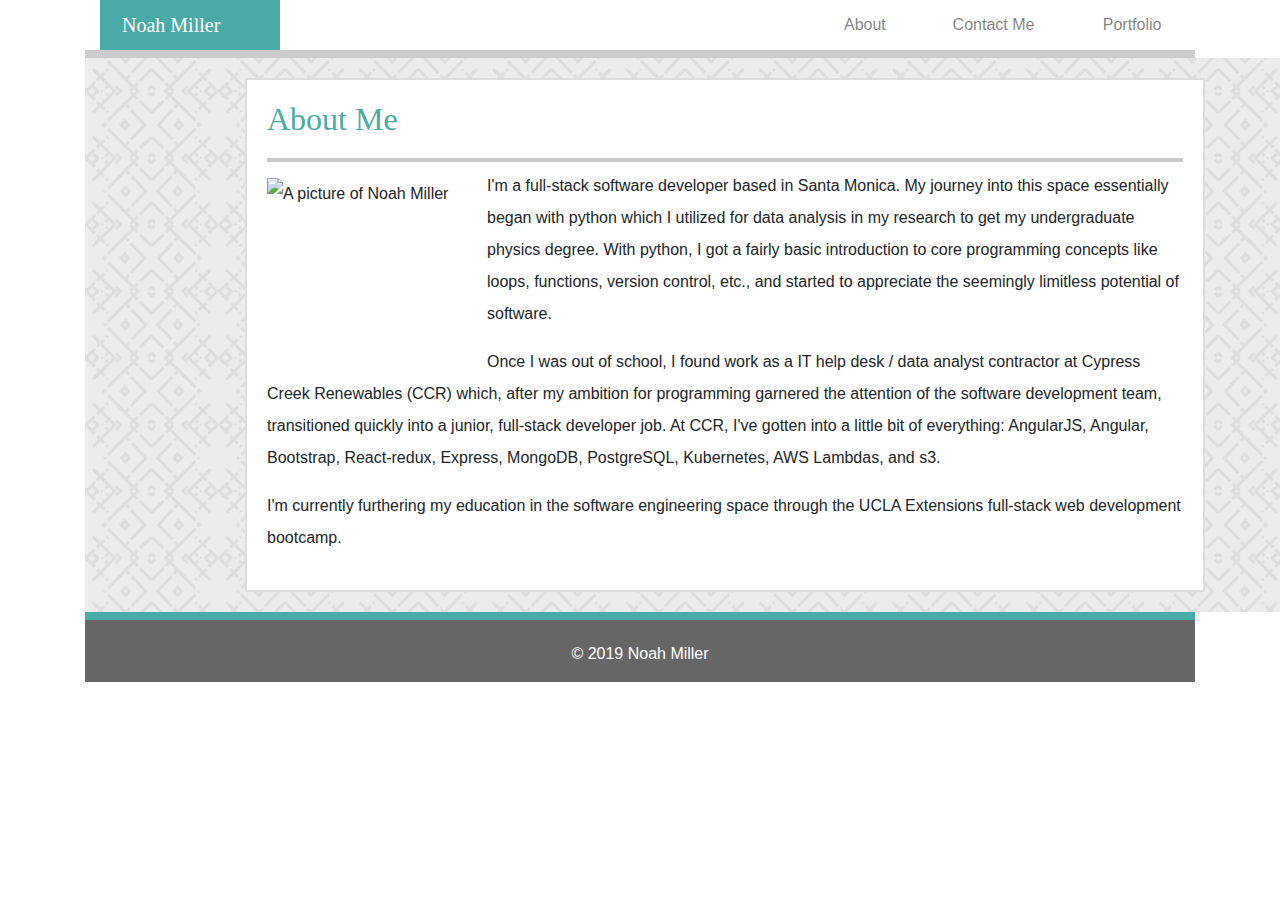
==== index.html @ 89da1e0f "Bootstraping the navbar" ====
<!DOCTYPE html>
<html lang="en">

<head>
  <meta charset="UTF-8">
  <meta name="viewport" content="width=device-width, initial-scale=1.0">
  <meta http-equiv="X-UA-Compatible" content="ie=edge">
  <link rel="stylesheet" href="https://maxcdn.bootstrapcdn.com/bootstrap/4.0.0/css/bootstrap.min.css"
    integrity="sha384-Gn5384xqQ1aoWXA+058RXPxPg6fy4IWvTNh0E263XmFcJlSAwiGgFAW/dAiS6JXm" crossorigin="anonymous">
  <link rel="stylesheet" href="./assets/css/style.css">
  <!-- <link rel="stylesheet" href="./assets/css/reset.css"> -->
  <title>Noah's Portfolio</title>
</head>

<body>
  <div class="container">
    <nav class="navbar navbar-expand-sm navbar-light" style="background-color: #fff; padding: 0;">
      <div class="header container">
        <a class="navbar-brand page-name-heading col-sm-2" style="color: #fff" href="index.html">
          Noah Miller
        </a>
        <div class="col-sm-6"></div>
        <ul class="navbar-nav mr-auto col-sm-4 row align-items-center">
          <li class="nav-item col-3">
            <a class="nav-link" href="index.html">
              About
            </a>
          </li>
          <li class="nav-item col-6">
            <a class="nav-link" href="contact.html">
              Contact Me
            </a>
          </li>
          <li class="nav-item col-3">
            <a class="nav-link" href="portfolio.html">
              Portfolio
            </a>
          </li>
      </div>
    </nav>
    <div id="content-wrapper" class="clearfix">
      <section class="content">
        <h2 id="content-header">
          About Me
        </h2>
        <img id="profile-picture" src="./assets/images/profile-picture.png" alt="A picture of Noah Miller">
        <article>
          <p>
            I'm a full-stack software developer based in Santa Monica. My journey into this space essentially began
            with python which I utilized for data analysis in my research to get my undergraduate physics degree.
            With python, I got a fairly basic introduction to core programming concepts like loops, functions,
            version control, etc., and started to appreciate the seemingly limitless potential of software.
          </p>
          <p>
            Once I was out of school, I found work as a IT help desk / data analyst contractor at Cypress Creek
            Renewables
            (CCR) which, after my ambition for programming garnered the attention of the software development team,
            transitioned quickly into a junior, full-stack developer job. At CCR, I've gotten into a little bit of
            everything:
            AngularJS, Angular, Bootstrap, React-redux, Express, MongoDB, PostgreSQL, Kubernetes, AWS Lambdas, and s3.
          </p>
          <p>
            I'm currently furthering my education in the software engineering space through the UCLA Extensions
            full-stack web development bootcamp.
          </p>
        </article>
      </section>
    </div>
    <footer>
      <p>
        © 2019 Noah Miller
      </p>
    </footer>
  </div>
  <script src="https://code.jquery.com/jquery-3.2.1.slim.min.js"
    integrity="sha384-KJ3o2DKtIkvYIK3UENzmM7KCkRr/rE9/Qpg6aAZGJwFDMVNA/GpGFF93hXpG5KkN"
    crossorigin="anonymous"></script>
  <script src="https://cdnjs.cloudflare.com/ajax/libs/popper.js/1.12.9/umd/popper.min.js"
    integrity="sha384-ApNbgh9B+Y1QKtv3Rn7W3mgPxhU9K/ScQsAP7hUibX39j7fakFPskvXusvfa0b4Q"
    crossorigin="anonymous"></script>
  <script src="https://maxcdn.bootstrapcdn.com/bootstrap/4.0.0/js/bootstrap.min.js"
    integrity="sha384-JZR6Spejh4U02d8jOt6vLEHfe/JQGiRRSQQxSfFWpi1MquVdAyjUar5+76PVCmYl"
    crossorigin="anonymous"></script>
</body>

</html>
---- assets/css/style.css ----
body {
  font-family: 'Arial', 'Helvetica Neue', Helvetica, sans-serif;
  /* height: 100vh; */
  display: flex;
  flex-direction: column;
  margin: 0;
}

button, label {
  color: #777;
}

button {
  outline: none;
  border: none;
  margin: 20px 0;
  padding: 0 15px;
  text-align: center;
  text-decoration: none;
  font-size: 16px;
}

footer {
  border-top: 8px solid #4aaaa5;
  background-color: #666;
  width: 100%;
  height: 70px;
  text-align: center;
  color: #fff;
  display: flex;
  flex-direction: column;
  justify-content: flex-end;
  flex-shrink: 0;
}

h1, h2, h3 {
  font-family: 'Georgia', Times, 'Times New Roman', serif;
}

input {
  height: 2em;
  outline: none;
}

label:not(:first-child) {
  margin-top: 0.5em;
}

ul {
  list-style-type: none;
  margin: 0;
  padding: 0;
  display: flex;
}

.contact-input {
  border: 1px solid #ddd;
}

.content {
  max-width: 960px;
  margin: 20px auto;
  padding: 20px;
  line-height: 2;
  background-color: #fff;
  border: 2px solid #ddd;
  -webkit-box-sizing: border-box;
     -moz-box-sizing: border-box;
          box-sizing: border-box;
}

.clearfix::after {
  content: "";
  clear: both;
  display: table;
}

.header-bar {
  width: 960px;
  display: flex;
  flex-flow: row wrap;
  justify-content: space-between;
}

.header {
  background-color: #fff;
  border-bottom: 8px solid #ccc;
  width: 100%;
  display: flex;
  justify-content: center;
}

a.nav-link {
  padding: 0px 8px;
  text-align: center;
}
/* 
ul li.nav-item:not(:first-child) {
  border-left: 1px solid #ddd;
} */

.page-name-heading {
  font-family: 'Georgia', Times, 'Times New Roman', serif;
  background-color: #4aaaa5;
  color: #fff;
  padding: 0.5em 22px;
  -webkit-box-sizing: border-box;
     -moz-box-sizing: border-box;
          box-sizing: border-box;
}

.project-list {
  display: flex;
  flex-flow: row wrap;
  justify-content: space-evenly;
  padding: 0;
  margin: 0;
  margin-top: 0.5em;
}

.project {
  position: relative;
  margin: 20px;
  transition: transform .2s;
}

.project:hover { 
  transform: scale(1.1);
}

.project-name {
  background-color: #4aaaa5;
  color: #fff;
  text-align: center;
  position: absolute;
  bottom: 8%;
  width: 100%;
}

.project-picture {
  object-fit: cover;
  width: 350px;
  height: 250px;
}

#contact-form {
  display: flex;
  flex-direction: column;
}

#contact-message {
  min-height: 200px;
  outline: none;
  resize: none;
}

#content-header {
  color: #4aaaa5;
  width: 100%;
  padding-bottom: 20px;
  border-bottom: 4px solid #ccc;
  -webkit-box-sizing: border-box;
     -moz-box-sizing: border-box;
          box-sizing: border-box;
}

#content-wrapper {
  width: 100vw;
  background-image: url("../images/content-background.png");
  background-repeat: repeat;
  display: flex;
  flex-direction: column;
  justify-content: start;
  flex-grow: 1;
  flex-shrink: 0;
  overflow: auto;
}



#profile-picture {
  float: left;
  width: 200px;
  height: 200px;
  margin-right: 20px;
  margin-top: 0.5em;
}

#submit {
  margin-top: 10px;
  background-color: #4aaaa5;
  color: #fff;
  border: none;
  width: 8%;
}
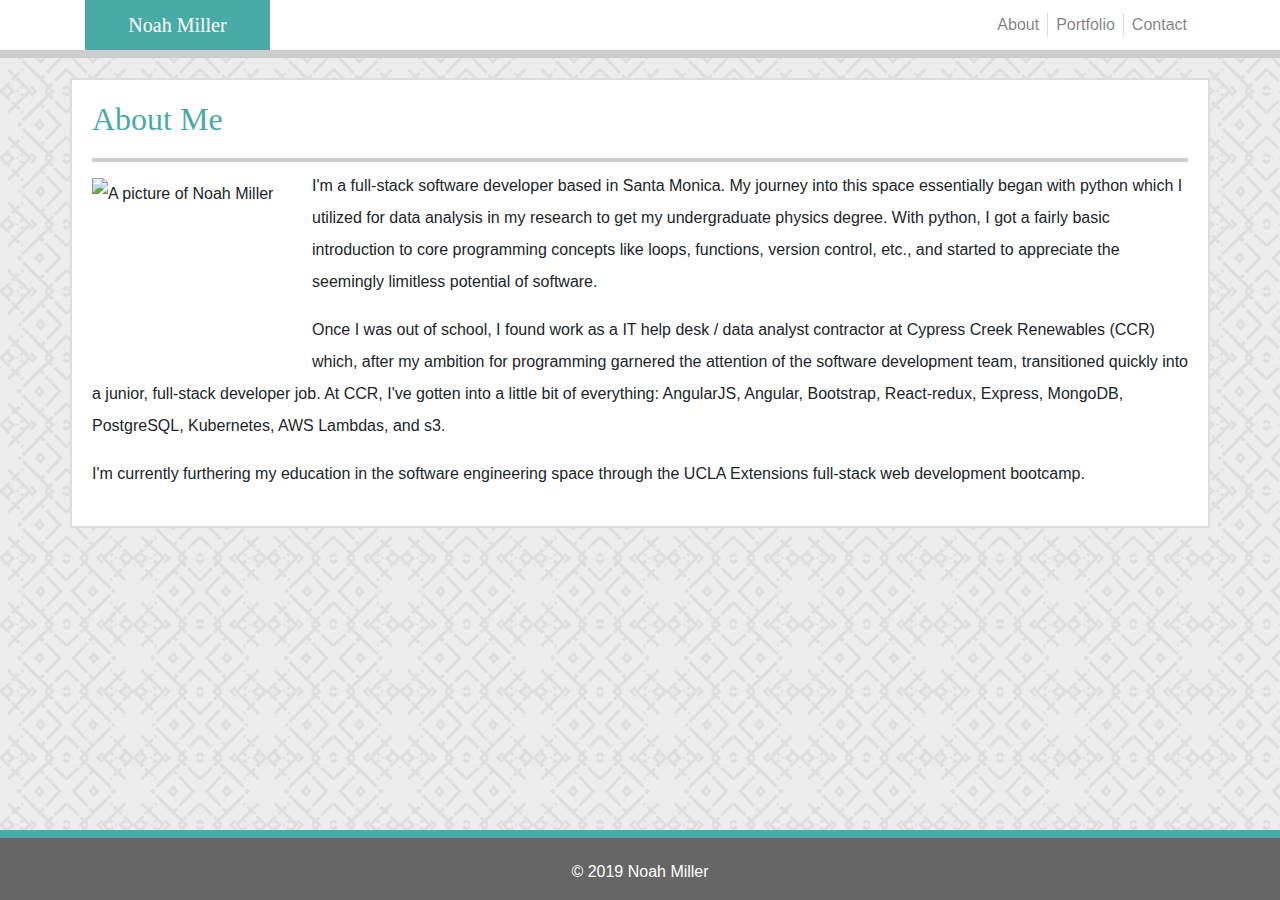
==== commit f932921c: "fixing footer plus more layout changes to navbar" ====
--- a/index.html
+++ b/index.html
@@ -12,66 +12,69 @@
   <title>Noah's Portfolio</title>
 </head>
 
-<body>
-  <div class="container">
-    <nav class="navbar navbar-expand-sm navbar-light" style="background-color: #fff; padding: 0;">
-      <div class="header container">
-        <a class="navbar-brand page-name-heading col-sm-2" style="color: #fff" href="index.html">
+<body class="d-flex flex-column">
+  <div class="container-fluid">
+    <nav class="navbar navbar-expand-sm navbar-light header" style="background-color: #fff; padding: 0;">
+      <div class="container no-gutters">
+        <a class="navbar-brand page-name-heading col-sm-2 col" style="color: #fff" href="index.html">
           Noah Miller
         </a>
-        <div class="col-sm-6"></div>
-        <ul class="navbar-nav mr-auto col-sm-4 row align-items-center">
-          <li class="nav-item col-3">
-            <a class="nav-link" href="index.html">
-              About
-            </a>
-          </li>
-          <li class="nav-item col-6">
-            <a class="nav-link" href="contact.html">
-              Contact Me
-            </a>
-          </li>
-          <li class="nav-item col-3">
-            <a class="nav-link" href="portfolio.html">
-              Portfolio
-            </a>
-          </li>
-      </div>
+        <div class="col-auto d-none d-sm-block"></div>
+        <div class="col-sm-4 col-xs-12">
+          <ul class="navbar-nav row flex-nowrap justify-content-end">
+            <li class="nav-item col-auto">
+              <a class="nav-link" href="index.html">
+                About
+              </a>
+            </li>
+            <li class="nav-item col-auto">
+              <a class="nav-link" href="portfolio.html">
+                Portfolio
+              </a>
+            </li>
+            <li class="nav-item col-auto">
+              <a class="nav-link" href="contact.html">
+                Contact
+              </a>
+            </li>
+          </ul>
+        </div>
     </nav>
-    <div id="content-wrapper" class="clearfix">
-      <section class="content">
-        <h2 id="content-header">
-          About Me
-        </h2>
-        <img id="profile-picture" src="./assets/images/profile-picture.png" alt="A picture of Noah Miller">
-        <article>
-          <p>
-            I'm a full-stack software developer based in Santa Monica. My journey into this space essentially began
-            with python which I utilized for data analysis in my research to get my undergraduate physics degree.
-            With python, I got a fairly basic introduction to core programming concepts like loops, functions,
-            version control, etc., and started to appreciate the seemingly limitless potential of software.
-          </p>
-          <p>
-            Once I was out of school, I found work as a IT help desk / data analyst contractor at Cypress Creek
-            Renewables
-            (CCR) which, after my ambition for programming garnered the attention of the software development team,
-            transitioned quickly into a junior, full-stack developer job. At CCR, I've gotten into a little bit of
-            everything:
-            AngularJS, Angular, Bootstrap, React-redux, Express, MongoDB, PostgreSQL, Kubernetes, AWS Lambdas, and s3.
-          </p>
-          <p>
-            I'm currently furthering my education in the software engineering space through the UCLA Extensions
-            full-stack web development bootcamp.
-          </p>
-        </article>
-      </section>
-    </div>
-    <footer>
-      <p>
-        © 2019 Noah Miller
-      </p>
-    </footer>
   </div>
+  <div id="content-wrapper">
+    <section class="content container">
+      <h2 id="content-header">
+        About Me
+      </h2>
+      <img id="profile-picture" src="./assets/images/profile-picture.png" alt="A picture of Noah Miller">
+      <article>
+        <p>
+          I'm a full-stack software developer based in Santa Monica. My journey into this space essentially began
+          with python which I utilized for data analysis in my research to get my undergraduate physics degree.
+          With python, I got a fairly basic introduction to core programming concepts like loops, functions,
+          version control, etc., and started to appreciate the seemingly limitless potential of software.
+        </p>
+        <p>
+          Once I was out of school, I found work as a IT help desk / data analyst contractor at Cypress Creek
+          Renewables
+          (CCR) which, after my ambition for programming garnered the attention of the software development team,
+          transitioned quickly into a junior, full-stack developer job. At CCR, I've gotten into a little bit of
+          everything:
+          AngularJS, Angular, Bootstrap, React-redux, Express, MongoDB, PostgreSQL, Kubernetes, AWS Lambdas, and s3.
+        </p>
+        <p>
+          I'm currently furthering my education in the software engineering space through the UCLA Extensions
+          full-stack web development bootcamp.
+        </p>
+      </article>
+    </section>
+  </div>
+  </div>
+  <footer class="footer">
+    <p>
+      © 2019 Noah Miller
+    </p>
+  </footer>
   <script src="https://code.jquery.com/jquery-3.2.1.slim.min.js"
     integrity="sha384-KJ3o2DKtIkvYIK3UENzmM7KCkRr/rE9/Qpg6aAZGJwFDMVNA/GpGFF93hXpG5KkN"
     crossorigin="anonymous"></script>
--- a/assets/css/style.css
+++ b/assets/css/style.css
@@ -1,9 +1,13 @@
+html, body {
+  height: 100%;
+}
+
 body {
   font-family: 'Arial', 'Helvetica Neue', Helvetica, sans-serif;
-  /* height: 100vh; */
-  display: flex;
-  flex-direction: column;
-  margin: 0;
+}
+
+body div.container-fluid {
+  padding: 0;
 }
 
 button, label {
@@ -46,19 +50,18 @@
   margin-top: 0.5em;
 }
 
-ul {
+/* ul {
   list-style-type: none;
   margin: 0;
   padding: 0;
   display: flex;
-}
+} */
 
 .contact-input {
   border: 1px solid #ddd;
 }
 
 .content {
-  max-width: 960px;
   margin: 20px auto;
   padding: 20px;
   line-height: 2;
@@ -75,13 +78,6 @@
   display: table;
 }
 
-.header-bar {
-  width: 960px;
-  display: flex;
-  flex-flow: row wrap;
-  justify-content: space-between;
-}
-
 .header {
   background-color: #fff;
   border-bottom: 8px solid #ccc;
@@ -91,19 +87,30 @@
 }
 
 a.nav-link {
-  padding: 0px 8px;
+  padding: 0;
+}
+
+ul.navbar-nav {
+  margin: 0;
+}
+
+ul li.nav-item {
   text-align: center;
+  padding: 0;
 }
-/* 
+
 ul li.nav-item:not(:first-child) {
   border-left: 1px solid #ddd;
-} */
+}
 
 .page-name-heading {
   font-family: 'Georgia', Times, 'Times New Roman', serif;
+  min-width: 156px;
   background-color: #4aaaa5;
+  text-align: center;
   color: #fff;
   padding: 0.5em 22px;
+  margin: auto 0;
   -webkit-box-sizing: border-box;
      -moz-box-sizing: border-box;
           box-sizing: border-box;
@@ -171,12 +178,8 @@
   display: flex;
   flex-direction: column;
   justify-content: start;
-  flex-grow: 1;
-  flex-shrink: 0;
-  overflow: auto;
+  flex: 1 0 auto;
 }
-
-
 
 #profile-picture {
   float: left;
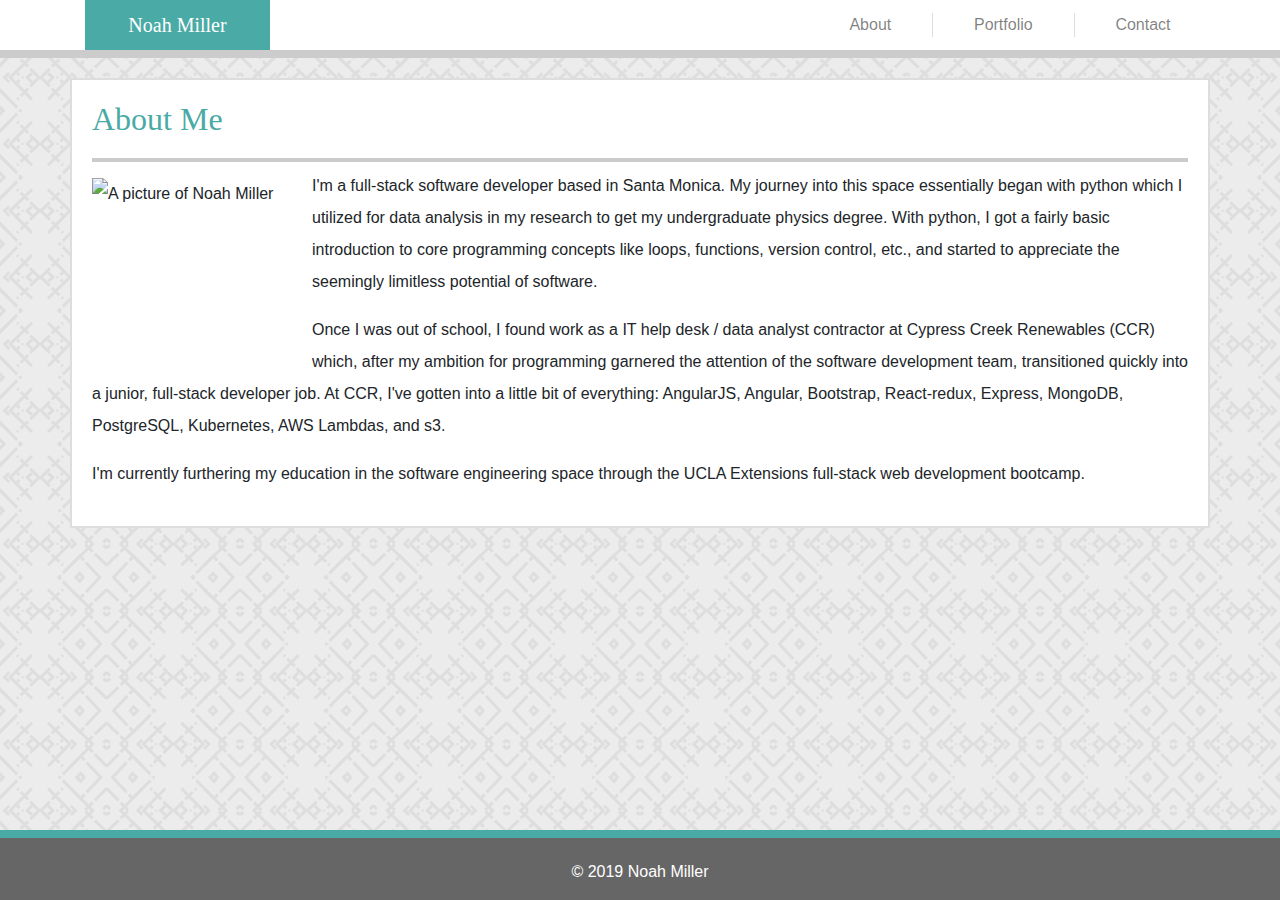
==== commit d3a0aab3: "adding missing div plus refactoring how nav-items are divided" ====
--- a/index.html
+++ b/index.html
@@ -21,17 +21,19 @@
         </a>
         <div class="col-auto d-none d-sm-block"></div>
         <div class="col-sm-4 col-xs-12">
-          <ul class="navbar-nav row flex-nowrap justify-content-end">
+          <ul class="navbar-nav row flex-nowrap justify-content-around">
             <li class="nav-item col-auto">
               <a class="nav-link" href="index.html">
                 About
               </a>
             </li>
+            <div class="nav-divider"></div>
             <li class="nav-item col-auto">
               <a class="nav-link" href="portfolio.html">
                 Portfolio
               </a>
             </li>
+            <div class="nav-divider"></div>
             <li class="nav-item col-auto">
               <a class="nav-link" href="contact.html">
                 Contact
@@ -39,6 +41,7 @@
             </li>
           </ul>
         </div>
+      </div>
     </nav>
   </div>
   <div id="content-wrapper">
--- a/assets/css/style.css
+++ b/assets/css/style.css
@@ -50,12 +50,11 @@
   margin-top: 0.5em;
 }
 
-/* ul {
+ul.project-list {
   list-style-type: none;
   margin: 0;
   padding: 0;
-  display: flex;
-} */
+}
 
 .contact-input {
   border: 1px solid #ddd;
@@ -99,7 +98,7 @@
   padding: 0;
 }
 
-ul li.nav-item:not(:first-child) {
+.nav-divider {
   border-left: 1px solid #ddd;
 }
 
@@ -175,6 +174,7 @@
   width: 100vw;
   background-image: url("../images/content-background.png");
   background-repeat: repeat;
+  background-position: center;
   display: flex;
   flex-direction: column;
   justify-content: start;
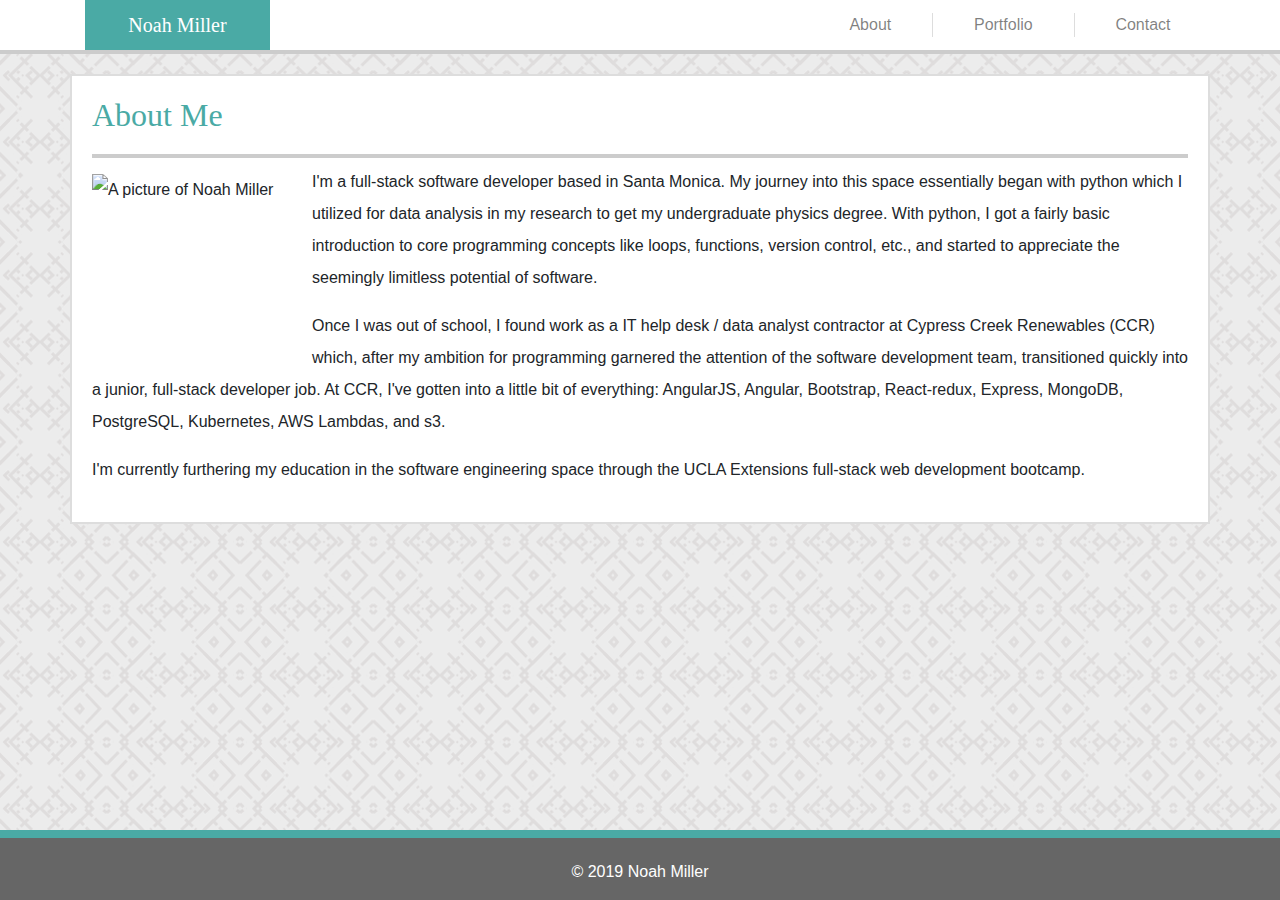
==== commit a5d33c03: "making the portfolio view responsive plus some other style changes" ====
--- a/index.html
+++ b/index.html
@@ -5,16 +5,16 @@
   <meta charset="UTF-8">
   <meta name="viewport" content="width=device-width, initial-scale=1.0">
   <meta http-equiv="X-UA-Compatible" content="ie=edge">
+  <link rel="stylesheet" href="./assets/css/reset.css">
   <link rel="stylesheet" href="https://maxcdn.bootstrapcdn.com/bootstrap/4.0.0/css/bootstrap.min.css"
     integrity="sha384-Gn5384xqQ1aoWXA+058RXPxPg6fy4IWvTNh0E263XmFcJlSAwiGgFAW/dAiS6JXm" crossorigin="anonymous">
   <link rel="stylesheet" href="./assets/css/style.css">
-  <!-- <link rel="stylesheet" href="./assets/css/reset.css"> -->
   <title>Noah's Portfolio</title>
 </head>
 
 <body class="d-flex flex-column">
   <div class="container-fluid">
-    <nav class="navbar navbar-expand-sm navbar-light header" style="background-color: #fff; padding: 0;">
+    <nav class="navbar navbar-expand-sm navbar-light header">
       <div class="container no-gutters">
         <a class="navbar-brand page-name-heading col-sm-2 col" style="color: #fff" href="index.html">
           Noah Miller
@@ -72,7 +72,6 @@
       </article>
     </section>
   </div>
-  </div>
   <footer class="footer">
     <p>
       © 2019 Noah Miller
--- a/assets/css/style.css
+++ b/assets/css/style.css
@@ -79,7 +79,8 @@
 
 .header {
   background-color: #fff;
-  border-bottom: 8px solid #ccc;
+  border-bottom: 4px solid #ccc;
+  padding: 0;
   width: 100%;
   display: flex;
   justify-content: center;
@@ -107,7 +108,6 @@
   min-width: 156px;
   background-color: #4aaaa5;
   text-align: center;
-  color: #fff;
   padding: 0.5em 22px;
   margin: auto 0;
   -webkit-box-sizing: border-box;
@@ -128,6 +128,7 @@
   position: relative;
   margin: 20px;
   transition: transform .2s;
+  text-align: center;
 }
 
 .project:hover { 
@@ -140,7 +141,15 @@
   text-align: center;
   position: absolute;
   bottom: 8%;
-  width: 100%;
+  left: 50%;
+  transform: translateX(-50%);
+  width: 100%;
+  max-width: 350px;
+}
+
+.project-name h3 {
+  margin: 8px auto;
+  font-size: 1.2rem;
 }
 
 .project-picture {
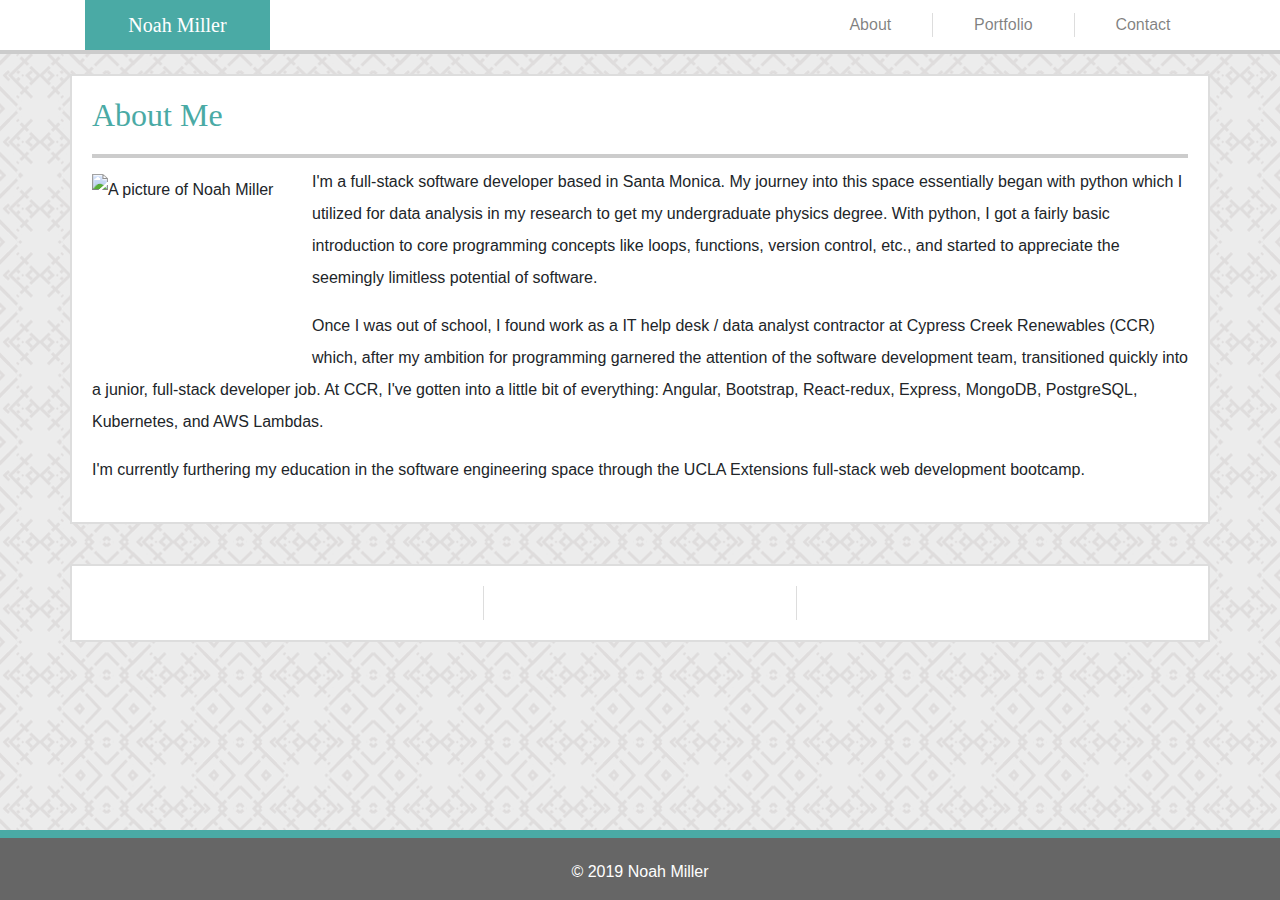
==== commit 3d866bc6: "adding and styling links to github, linkedin, and resume pdf to 'About' page" ====
--- a/index.html
+++ b/index.html
@@ -6,6 +6,7 @@
   <meta name="viewport" content="width=device-width, initial-scale=1.0">
   <meta http-equiv="X-UA-Compatible" content="ie=edge">
   <link rel="stylesheet" href="./assets/css/reset.css">
+  <script src="https://kit.fontawesome.com/59b70a7e30.js" crossorigin="anonymous"></script>
   <link rel="stylesheet" href="https://maxcdn.bootstrapcdn.com/bootstrap/4.0.0/css/bootstrap.min.css"
     integrity="sha384-Gn5384xqQ1aoWXA+058RXPxPg6fy4IWvTNh0E263XmFcJlSAwiGgFAW/dAiS6JXm" crossorigin="anonymous">
   <link rel="stylesheet" href="./assets/css/style.css">
@@ -63,13 +64,33 @@
           (CCR) which, after my ambition for programming garnered the attention of the software development team,
           transitioned quickly into a junior, full-stack developer job. At CCR, I've gotten into a little bit of
           everything:
-          AngularJS, Angular, Bootstrap, React-redux, Express, MongoDB, PostgreSQL, Kubernetes, AWS Lambdas, and s3.
+          Angular, Bootstrap, React-redux, Express, MongoDB, PostgreSQL, Kubernetes, and AWS Lambdas.
         </p>
         <p>
           I'm currently furthering my education in the software engineering space through the UCLA Extensions
           full-stack web development bootcamp.
         </p>
       </article>
+    </section>
+    <section class="content container">
+      <h3 id="links" class="d-flex justify-content-around">
+        <br>
+        <a href="https://github.com/millernj/" target="_blank" data-toggle="tooltip" data-placement="top"
+          title="Github">
+          <i class="fab fa-github"></i>
+        </a>
+        <div class="nav-divider"></div>
+        <a href="https://www.linkedin.com/in/noah-jan-miller/" target="_blank" data-toggle="tooltip"
+          data-placement="top" title="Linkedin">
+          <i class="fab fa-linkedin"></i>
+        </a>
+        <div class="nav-divider"></div>
+        <a href="./assets/resume.pdf" target="_blank" data-toggle="tooltip" data-placement="top" title="Resume">
+          <i class="fas fa-file-invoice"></i>
+        </a>
+        <br>
+      </h3>
+      </i>
     </section>
   </div>
   <footer class="footer">
@@ -86,6 +107,11 @@
   <script src="https://maxcdn.bootstrapcdn.com/bootstrap/4.0.0/js/bootstrap.min.js"
     integrity="sha384-JZR6Spejh4U02d8jOt6vLEHfe/JQGiRRSQQxSfFWpi1MquVdAyjUar5+76PVCmYl"
     crossorigin="anonymous"></script>
+  <script>
+    $(function () {
+      $('[data-toggle="tooltip"]').tooltip();
+    })
+  </script>
 </body>
 
 </html>--- a/assets/css/style.css
+++ b/assets/css/style.css
@@ -58,6 +58,7 @@
 
 .contact-input {
   border: 1px solid #ddd;
+  padding: 0.25em 0.5em;
 }
 
 .content {
@@ -129,6 +130,7 @@
   margin: 20px;
   transition: transform .2s;
   text-align: center;
+  height: 250px;
 }
 
 .project:hover { 
@@ -137,6 +139,7 @@
 
 .project-name {
   background-color: #4aaaa5;
+  margin: 0;
   color: #fff;
   text-align: center;
   position: absolute;
@@ -148,14 +151,22 @@
 }
 
 .project-name h3 {
-  margin: 8px auto;
+  margin: 0.25em 0;
   font-size: 1.2rem;
+}
+
+.project-name a:link, .project-name a:visited {
+  color: #fff;
+}
+
+.project-name a:hover {
+  color: #ddd;
 }
 
 .project-picture {
   object-fit: cover;
   width: 350px;
-  height: 250px;
+  height: auto;
 }
 
 #contact-form {
@@ -198,9 +209,22 @@
   margin-top: 0.5em;
 }
 
+#links {
+  margin: 0;
+}
+
+#links a {
+  color: #4baaa5;
+}
+
+#links a:hover {
+  color: #3b8783;
+}
+
 #submit {
   margin-top: 10px;
   background-color: #4aaaa5;
+  border-radius: 0%;
   color: #fff;
   border: none;
   width: 8%;
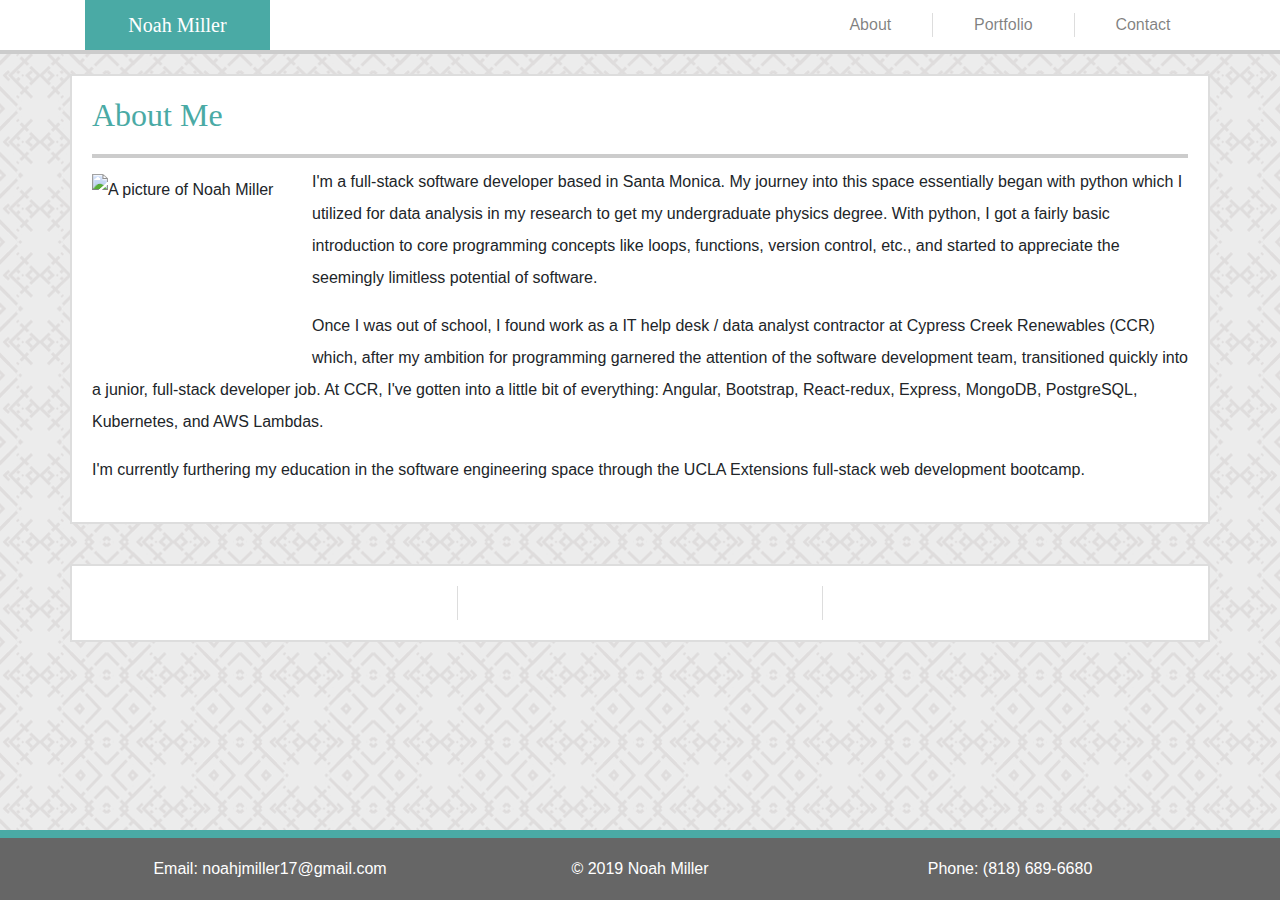
==== commit 64e8e9c7: "adding email and phone number" ====
--- a/index.html
+++ b/index.html
@@ -73,19 +73,19 @@
       </article>
     </section>
     <section class="content container">
-      <h3 id="links" class="d-flex justify-content-around">
+      <h3 id="links" class="d-flex justify-content-around row flex-nowrap">
         <br>
-        <a href="https://github.com/millernj/" target="_blank" data-toggle="tooltip" data-placement="top"
+        <a class="col d-flex justify-content-center" href="https://github.com/millernj/" target="_blank" data-toggle="tooltip" data-placement="top"
           title="Github">
           <i class="fab fa-github"></i>
         </a>
         <div class="nav-divider"></div>
-        <a href="https://www.linkedin.com/in/noah-jan-miller/" target="_blank" data-toggle="tooltip"
+        <a class="col d-flex justify-content-center" href="https://www.linkedin.com/in/noah-jan-miller/" target="_blank" data-toggle="tooltip"
           data-placement="top" title="Linkedin">
           <i class="fab fa-linkedin"></i>
         </a>
         <div class="nav-divider"></div>
-        <a href="./assets/resume.pdf" target="_blank" data-toggle="tooltip" data-placement="top" title="Resume">
+        <a class="col d-flex justify-content-center" href="./assets/resume.pdf" target="_blank" data-toggle="tooltip" data-placement="top" title="Resume">
           <i class="fas fa-file-invoice"></i>
         </a>
         <br>
@@ -94,9 +94,17 @@
     </section>
   </div>
   <footer class="footer">
-    <p>
-      © 2019 Noah Miller
-    </p>
+    <div class="container row justify-content-center">
+      <div class="col-sm col-xs-12">
+        Email: <a href="mailto:noahjmiller17@gmail.com">noahjmiller17@gmail.com</a>
+      </div>
+      <div class="col-sm col-xs-12">
+        © 2019 Noah Miller
+      </div>
+      <div class="col-sm col-xs-12">
+        Phone: <a href="tel:+1-818-689-6680">(818) 689-6680</a>
+      </div>
+    </div>
   </footer>
   <script src="https://code.jquery.com/jquery-3.2.1.slim.min.js"
     integrity="sha384-KJ3o2DKtIkvYIK3UENzmM7KCkRr/rE9/Qpg6aAZGJwFDMVNA/GpGFF93hXpG5KkN"
--- a/assets/css/style.css
+++ b/assets/css/style.css
@@ -28,13 +28,22 @@
   border-top: 8px solid #4aaaa5;
   background-color: #666;
   width: 100%;
-  height: 70px;
-  text-align: center;
-  color: #fff;
-  display: flex;
-  flex-direction: column;
-  justify-content: flex-end;
+  min-height: 70px;
+  text-align: center;
+  color: #fff;
+  display: flex;
+  align-items: center;
+  justify-content: center;
   flex-shrink: 0;
+}
+
+footer div.container {
+  display: flex;
+  align-items: center;
+}
+
+footer p {
+  margin: 0;
 }
 
 h1, h2, h3 {
@@ -155,11 +164,11 @@
   font-size: 1.2rem;
 }
 
-.project-name a:link, .project-name a:visited {
-  color: #fff;
-}
-
-.project-name a:hover {
+.project-name a:link, .project-name a:visited, footer a:link, footer a:visited {
+  color: #fff;
+}
+
+.project-name a:hover, footer a:hover {
   color: #ddd;
 }
 
@@ -228,5 +237,6 @@
   color: #fff;
   border: none;
   width: 8%;
-}
-
+  min-width: 90px;
+}
+
